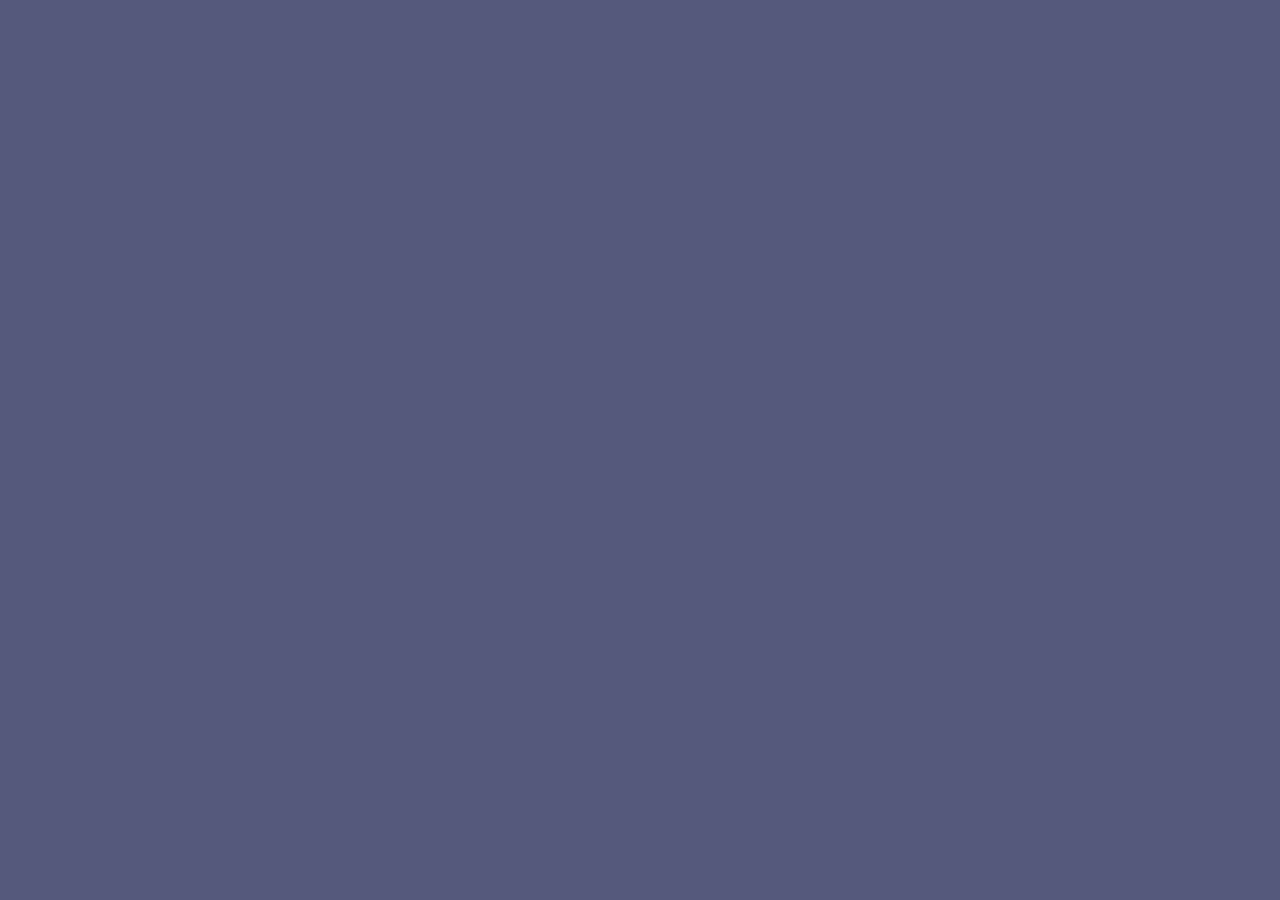
==== WebApp/Views/Atenciones/atenciones.html @ 24ebce0a "IvanVelarde" ====
﻿<!DOCTYPE html>
<html>
<head>
    <title></title>
    <meta charset="utf-8" />
    <meta http-equiv='cache-control' content="no-cache, no-store, must-revalidate">
    <meta http-equiv='expires' content='0'>
    <meta http-equiv='pragma' content='no-cache'>
    <link type="text/css" rel="stylesheet" href="../../Content/dx.common.css" />
    <link type="text/css" rel="stylesheet" href="../../Content/generic.light-compact.custom.gray.css" />
    <link type="text/css" rel="stylesheet" href="../../Content/custom.css" />
    <script type="text/javascript" src="../../Scripts/jquery-1.11.3.min.js"></script>
    <script type="text/javascript" src="../../Scripts/jquery.globalize/globalize.js"></script>
    <script type="text/javascript" src="../../Scripts/jquery.globalize/cultures/globalize.culture.es-PE.js"></script>
    <script type="text/javascript" src="../../Scripts/dx.webappjs.js"></script>
    <script type="text/javascript" src="../../Scripts/jquery.isloading.min.js"></script>
    <script type="text/javascript" src="../../Scripts/devextreme-localization/dx.webappjs.es.js"></script>
    <script type="text/javascript" src="../../Scripts/devextreme-modules/dx.module-widgets-base.js"></script>
    <script type="text/javascript" src="../../Scripts/devextreme-modules/dx.module-widgets-web.js"></script>
    <script type="text/javascript" src="users.js"></script>
</head>
<body style="background-color:#55597c;">
    <div id="mainContent" style="visibility:hidden;">
        <div id="tblContent">
            <div>
                <div>
                    <div class="tblColumn">
                        <img src="../../images/Logo.png" />
                    </div>
                    <div class="tblColumn" style="color:white;font-size:15pt;">
                        Aplicacion para demostración
                    </div>
                </div>
            </div>
        </div>
        <section>
            <div class="tblContent">
                <div class="tblRow">
                    <div class="tblColumn" style="background-color:#d4d3d3">
                        <div id="menu"></div>
                    </div>
                </div>
                <div class="tblRow">
                    <div class="tblContent">
                        <div class="tblRow">
                            <div class="tblColumn" style="width: 25px; text-align: left;">
                                <div id="cmdNew"></div>
                            </div>
                            <div class="tblColumn" style="width: 25px; text-align: left;">
                                <div id="cmdEdit"></div>
                            </div>
                            <div class="tblColumn" style="width: 25px; text-align: left;">
                                <div id="cmdActivate"></div>
                            </div>
                            <div class="tblColumn" style="width: 25px; text-align: left;">
                                <div id="cmdDeactivate"></div>
                            </div>
                            <div class="tblColumn" style="width: 25px; text-align: left;">
                                <div id="cmdRevert"></div>
                            </div>
                            <div class="tblColumn">
                            </div>
                        </div>
                    </div>
                </div>
                <div class="tblRow">
                    <div id="gdvUsers"></div>
                </div>
            </div>
            <!-- VENTANA PARA AGREGAR USUARIO -->
            <div id="popupUser" hidden="hidden">
                <div class="ContentTable">
                    <div>
                        <div class="ContentLabelIFree" style="width:600px;">
                            <div>
                                <div class="ContentLabelIFree" style="width: 90px; text-align: right;">
                                    Usuario:
                                </div>
                                <div class="ContentInputI">
                                    <div id="txtCOD_USUA"></div>
                                </div>
                            </div>
                            <div>
                                <div class="ContentLabelIFree" style="width: 90px; text-align: right;">
                                    Nombre:
                                </div>
                                <div class="ContentInputI">
                                    <div id="txtALF_NOMB"></div>
                                </div>
                            </div>
                            <div>
                                <div class="ContentLabelIFree" style="width: 90px; text-align: right;">
                                    Email:
                                </div>
                                <div class="ContentInputI">
                                    <div id="txtALF_EMAI"></div>
                                </div>
                            </div>
                            <div>
                                <div class="ContentLabelIFree" style="width: 90px; text-align: right;">
                                    Contraseña:
                                </div>
                                <div class="ContentInputI">
                                    <div id="txtALF_PASS"></div>
                                </div>
                            </div>
                            <div>
                                <div class="ContentLabelIFree" style="width: 90px; text-align: right;">
                                    Teléfono:
                                </div>
                                <div class="ContentInputI">
                                    <div id="txtALF_TELE"></div>
                                </div>
                            </div>
                        </div>
                    </div>
                </div>
            </div>
        </section>
    </div>
</body>
</html>
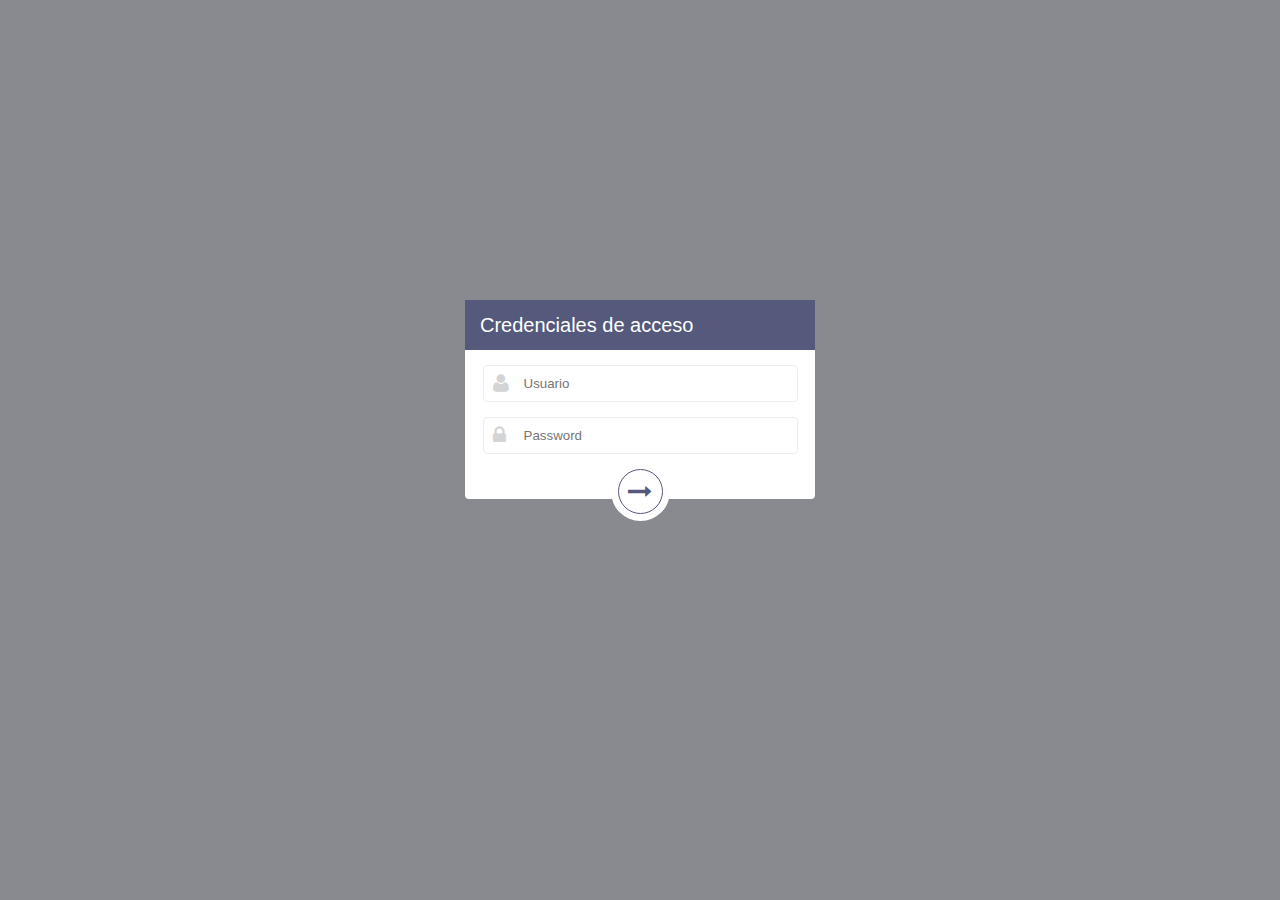
==== commit 1b1c5a36: "IvanVelarde" ====
--- a/WebApp/Views/Atenciones/atenciones.html
+++ b/WebApp/Views/Atenciones/atenciones.html
@@ -17,7 +17,7 @@
     <script type="text/javascript" src="../../Scripts/devextreme-localization/dx.webappjs.es.js"></script>
     <script type="text/javascript" src="../../Scripts/devextreme-modules/dx.module-widgets-base.js"></script>
     <script type="text/javascript" src="../../Scripts/devextreme-modules/dx.module-widgets-web.js"></script>
-    <script type="text/javascript" src="users.js"></script>
+    <script type="text/javascript" src="atenciones.js"></script>
 </head>
 <body style="background-color:#55597c;">
     <div id="mainContent" style="visibility:hidden;">
@@ -28,7 +28,7 @@
                         <img src="../../images/Logo.png" />
                     </div>
                     <div class="tblColumn" style="color:white;font-size:15pt;">
-                        Aplicacion para demostración
+                        Control de atenciones
                     </div>
                 </div>
             </div>
@@ -50,10 +50,10 @@
                                 <div id="cmdEdit"></div>
                             </div>
                             <div class="tblColumn" style="width: 25px; text-align: left;">
-                                <div id="cmdActivate"></div>
+                                <div id="cmdDeactivate"></div>
                             </div>
                             <div class="tblColumn" style="width: 25px; text-align: left;">
-                                <div id="cmdDeactivate"></div>
+                                <div id="cmdActivate"></div>
                             </div>
                             <div class="tblColumn" style="width: 25px; text-align: left;">
                                 <div id="cmdRevert"></div>
@@ -64,52 +64,52 @@
                     </div>
                 </div>
                 <div class="tblRow">
-                    <div id="gdvUsers"></div>
+                    <div id="gdvAtenciones"></div>
                 </div>
             </div>
-            <!-- VENTANA PARA AGREGAR USUARIO -->
-            <div id="popupUser" hidden="hidden">
+            <!-- VENTANA PARA AGREGAR ATENCIÓN -->
+            <div id="popupAtenciones" hidden="hidden">
                 <div class="ContentTable">
                     <div>
                         <div class="ContentLabelIFree" style="width:600px;">
                             <div>
-                                <div class="ContentLabelIFree" style="width: 90px; text-align: right;">
-                                    Usuario:
+                                <div class="ContentLabelIFree" style="width: 150px; text-align: right;">
+                                    Codigo:
                                 </div>
                                 <div class="ContentInputI">
-                                    <div id="txtCOD_USUA"></div>
+                                    <div id="txtCOD_ATEN"></div>
                                 </div>
                             </div>
                             <div>
-                                <div class="ContentLabelIFree" style="width: 90px; text-align: right;">
-                                    Nombre:
+                                <div class="ContentLabelIFree" style="width: 150px; text-align: right;">
+                                    Comercio:
                                 </div>
                                 <div class="ContentInputI">
-                                    <div id="txtALF_NOMB"></div>
+                                    <div id="txtALF_COME"></div>
                                 </div>
                             </div>
                             <div>
-                                <div class="ContentLabelIFree" style="width: 90px; text-align: right;">
-                                    Email:
+                                <div class="ContentLabelIFree" style="width: 150px; text-align: right;">
+                                    Tipo atención:
                                 </div>
                                 <div class="ContentInputI">
-                                    <div id="txtALF_EMAI"></div>
+                                    <div id="cmbCOD_TIPO"></div>
                                 </div>
                             </div>
                             <div>
-                                <div class="ContentLabelIFree" style="width: 90px; text-align: right;">
-                                    Contraseña:
+                                <div class="ContentLabelIFree" style="width: 150px; text-align: right;">
+                                    Fecha:
                                 </div>
                                 <div class="ContentInputI">
-                                    <div id="txtALF_PASS"></div>
+                                    <div id="deFEC_ATEN"></div>
                                 </div>
                             </div>
                             <div>
-                                <div class="ContentLabelIFree" style="width: 90px; text-align: right;">
-                                    Teléfono:
+                                <div class="ContentLabelIFree" style="width: 150px; text-align: right;">
+                                    Comentario:
                                 </div>
                                 <div class="ContentInputI">
-                                    <div id="txtALF_TELE"></div>
+                                    <div id="meALF_COME"></div>
                                 </div>
                             </div>
                         </div>
